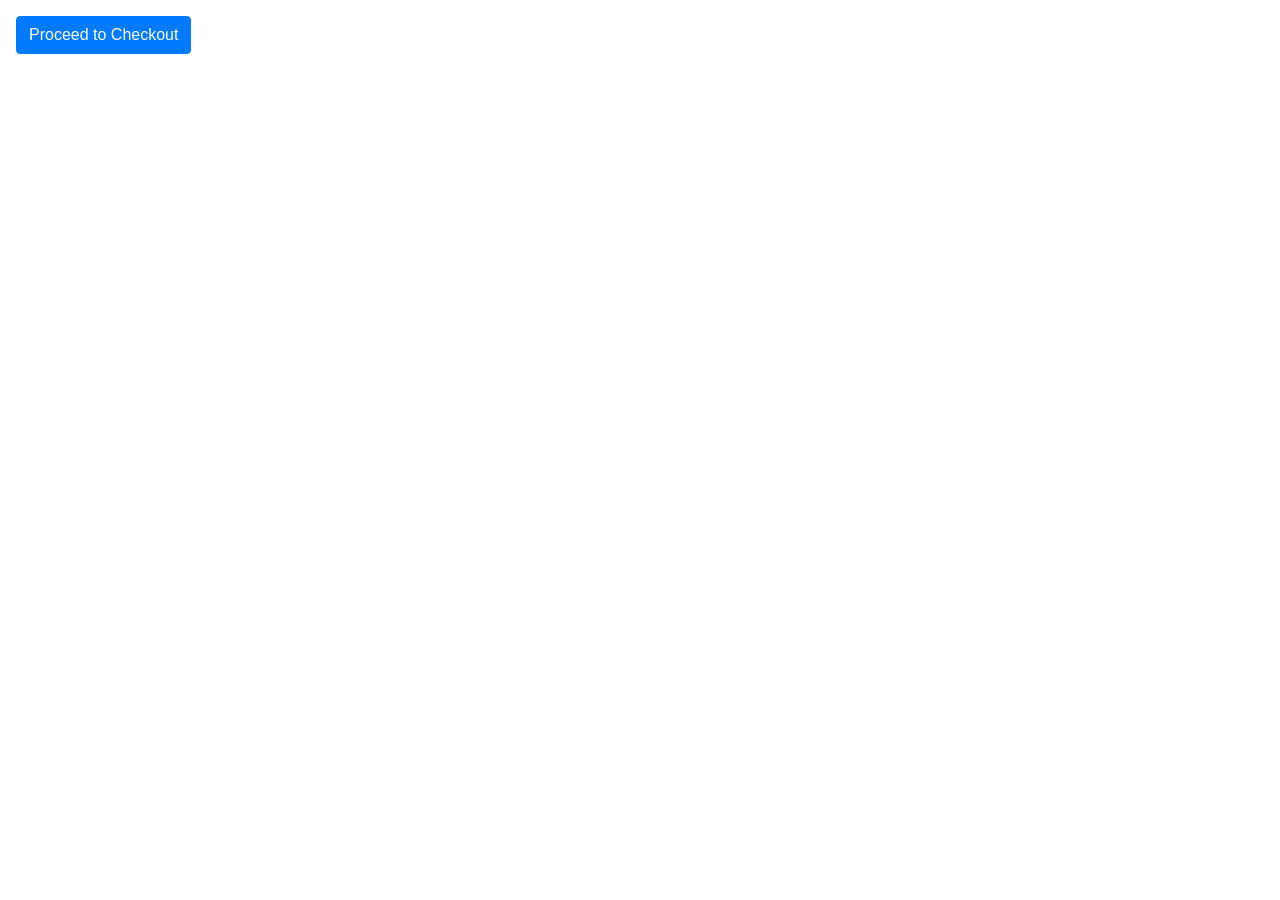
==== index.html @ 2a233bbd "expiry fix" ====
<!DOCTYPE html>
<html lang="en">
  <head>
    <meta charset="UTF-8" />
    <meta name="viewport" content="width=device-width, initial-scale=1.0" />
    <link rel="stylesheet" href="./style.css" />
    <link
      rel="stylesheet"
      href="https://stackpath.bootstrapcdn.com/bootstrap/4.5.2/css/bootstrap.min.css"
      integrity="sha384-JcKb8q3iqJ61gNV9KGb8thSsNjpSL0n8PARn9HuZOnIxN0hoP+VmmDGMN5t9UJ0Z"
      crossorigin="anonymous"
    />
    <script
      src="https://code.jquery.com/jquery-3.2.1.slim.min.js"
      integrity="sha384-KJ3o2DKtIkvYIK3UENzmM7KCkRr/rE9/Qpg6aAZGJwFDMVNA/GpGFF93hXpG5KkN"
      crossorigin="anonymous"
    ></script>
    <script
      src="https://cdnjs.cloudflare.com/ajax/libs/popper.js/1.12.9/umd/popper.min.js"
      integrity="sha384-ApNbgh9B+Y1QKtv3Rn7W3mgPxhU9K/ScQsAP7hUibX39j7fakFPskvXusvfa0b4Q"
      crossorigin="anonymous"
    ></script>
    <script
      src="https://maxcdn.bootstrapcdn.com/bootstrap/4.0.0/js/bootstrap.min.js"
      integrity="sha384-JZR6Spejh4U02d8jOt6vLEHfe/JQGiRRSQQxSfFWpi1MquVdAyjUar5+76PVCmYl"
      crossorigin="anonymous"
    ></script>
    <title>Checkout</title>
  </head>
  <body>
    <div class="m-3">
      <button
      type="button"
      class="btn btn-primary"
      data-toggle="modal"
      data-target="#exampleModal"
      data-backdrop="static"
    >
      Proceed to Checkout
    </button>
    </div>
    

    <!-- Modal -->
    <div
      class="modal fade"
      id="exampleModal"
      tabindex="-1"
      role="dialog"
      aria-labelledby="exampleModalLabel"
      aria-hidden="true"
    >
      <div class="modal-dialog" role="document">
        <div class="modal-content">
          <div class="modal-header">
            <div class="header">
              <span>1500 SDG</span>
            </div>
            <button
            id="closeModal"
              type="button"
              class="close"
              data-dismiss="modal"
              aria-label="Close"
            >
              <span aria-hidden="true">&times;</span>
            </button>
          </div>
          <div class="modal-body">
            <div class="">
              <div class="row">
                  <div class="col-sm-12 col-md-12" style="background-color: #eeeeee">
                    <div class="text-center m-3">
                      <img src="./qrcode.png" alt="qr" class="image-qr img-fluid img-thumbnail" />
                    </div>
                    <div class="text-center m-3 text-muted small">
                      Scan the code if you are a NOQOD customer 
                    <br />
                      <span style="color: red; font-size: 1.2em">Or</span>
                      <br />
                      Enter your Card details below
                    </div>

                    <div class="row">
                      <div class="col-sm-10 col-md-10 mx-auto">
                        <div class="">
                          <input
                            type="text"
                            id="name"
                            class="input-field"
                            placeholder="NAME ON CARD"
                          />
                          <span id="errorName"></span>
                        </div>
                        <div class="">
                          <!-- <label for="card-number">Card Number</label> -->
                          <input
                            type="text"
                            class="input-field"
                            placeholder="CARD NUMBER"
                            id="card-number"
                            onkeyup="this.value=this.value.replace(/[^\d]/,'')"
                            oninput="this.value=this.value.slice(0,this.maxLength)"
                            maxlength="16"
                          />
                          <span id="errorCardNum"></span>
                        </div>
                        <div class="row">
                          <div class="col-sm-6 col-6 col-md-6">
                            <input
                              id="card_expiry_mm"
                              type="text"
                              class="input-field"
                              placeholder="MM/YY"
                              maxlength="5"
                              class=""
                            />
                            <span id="error"></span>
                          </div>
                          <!-- <div class="col-sm-6 col-6 col-md-6">
                            <input
                              id="card_expiry_yy"
                              type="text"
                              class="input-field"
                              onkeyup="this.value=this.value.replace(/[^\d]/,'')"
                              placeholder="YY"
                              onkeyup="this.value=this.value.replace(/[^\d]/,'')"
                              oninput="this.value=this.value.slice(0,this.maxLength)"
                              maxlength="2"
                              class=""
                            />
                          </div> -->
                          <div class="col-sm-6 col-6 col-md-6">
                            <input
                              id="card_cvv"
                              type="password"
                              class="input-field"
                              placeholder="IPIN*"
                              onkeyup="this.value=this.value.replace(/[^\d]/,'')"
                              oninput="this.value=this.value.slice(0,this.maxLength)"
                              maxlength="4"
                              class=""
                            />
                          </div>
                          <span id="errorCvv"></span>
                        </div>
                        <div class="mt-3 mb-4 text-center">
                          <button class="btn btn-primary btn-pay">PAY NOW</button>
                        </div>
                      </div>
                    </div>
                    <div class="row text-center">
                      <div class="col-sm-6 mx-auto mb-2 footer text-muted small">
                        <span>Powered by </span>
                        <img
                          src="./noqod_logo--color.svg"
                          class="logo img-fluid"
                          alt=""
                        />
                      </div>
                    </div>
                  </div>
                </div>
              </div>
            </div>
          </div>
        </div>
      </div>
    </div>

    <script>
      let closeBtn = document.getElementById('closeModal')
      let name = document.getElementById('name')
      let cardNum = document.getElementById('card-number')
      let month_year = document.getElementById('card_expiry_mm')
      let cardCvv = document.getElementById('card_cvv')
      let pay_now =document.querySelector('.btn-pay')
      let error = document.getElementById("error")
      let errorName = document.getElementById("errorName")
      let errorCardNum = document.getElementById("errorCardNum")
      let errorCvv = document.getElementById("errorCvv")

      function clearFields() {
        name.value="",
        cardNum.value="",
        month_year.value="",
        cardCvv.value=""
        error.textContent =""
      }

      closeBtn.addEventListener('click', clearFields)


      function onSubmit() {
       if(name.value != ''&& cardNum != ''&& cardCvv.value != '' && month_year.value != '' ){
         alert("Payment Success")
         console.log("success")
         clearFields()
       }
       else{
         error.textContent= "all fields required"
         error.style.color = "red" 
          error.classList.add('small')
       }
      }

      pay_now.addEventListener('click', onSubmit)
      
      month_year.oninput = function(e){
        e.target.value= e.target.value.replace(/[^\d/]/,'')
      }
      month_year.onblur = function () { 
        let check = /^\d{2}\/\d{2}$/.test(month_year.value)
        if (!check)  
        { 
              console.log(month_year.value)
            // Changing content and color of content 
            error.textContent = "Please enter a valid expiry(mm/yy)" 
            error.style.color = "red" 
            error.classList.add('small')
        } else { 
            error.textContent = "" 
        } 
    } 
      
      month_year.onkeyup = function (e) {
        
        if(e.key === 'Backspace'){
          e.target.value.length -= 1
        }
        else if(e.target.value.length === 2){
          let val = e.target.value + '/'
           e.target.value = val
        }
      }

    </script>
  </body>
</html>
---- style.css ----
.header {
  font-weight: 600;
  font-size: 1.3em;
  color: #fff;
  position: absolute;
  left: 40%;
}

.modal-header {
  background-color: #388fe9;
}

.image-qr {
  width: 50%;
}

.modal-body {
  margin-top: -15px;
}

.input-field {
  border: none;
  width: 100%;
  padding: 0.3em 0.8em;
  margin: 0.3em 0;
}

#card_expiry_mm {
  width: 100%;
}

.btn-pay {
  background-color: #46ce7c !important;
  border: none !important;
  /* width: 40%; */
  /* height: 2em; */
  padding: 0.5em 2em !important;
  font-weight: 600;
}

::placeholder {
  color: #cecece;
  font-size: 0.75em;
}

.logo {
  height: 20px !important;
  /* width: 90px; */
}

.footer {
  font-size: 0.9em;
}
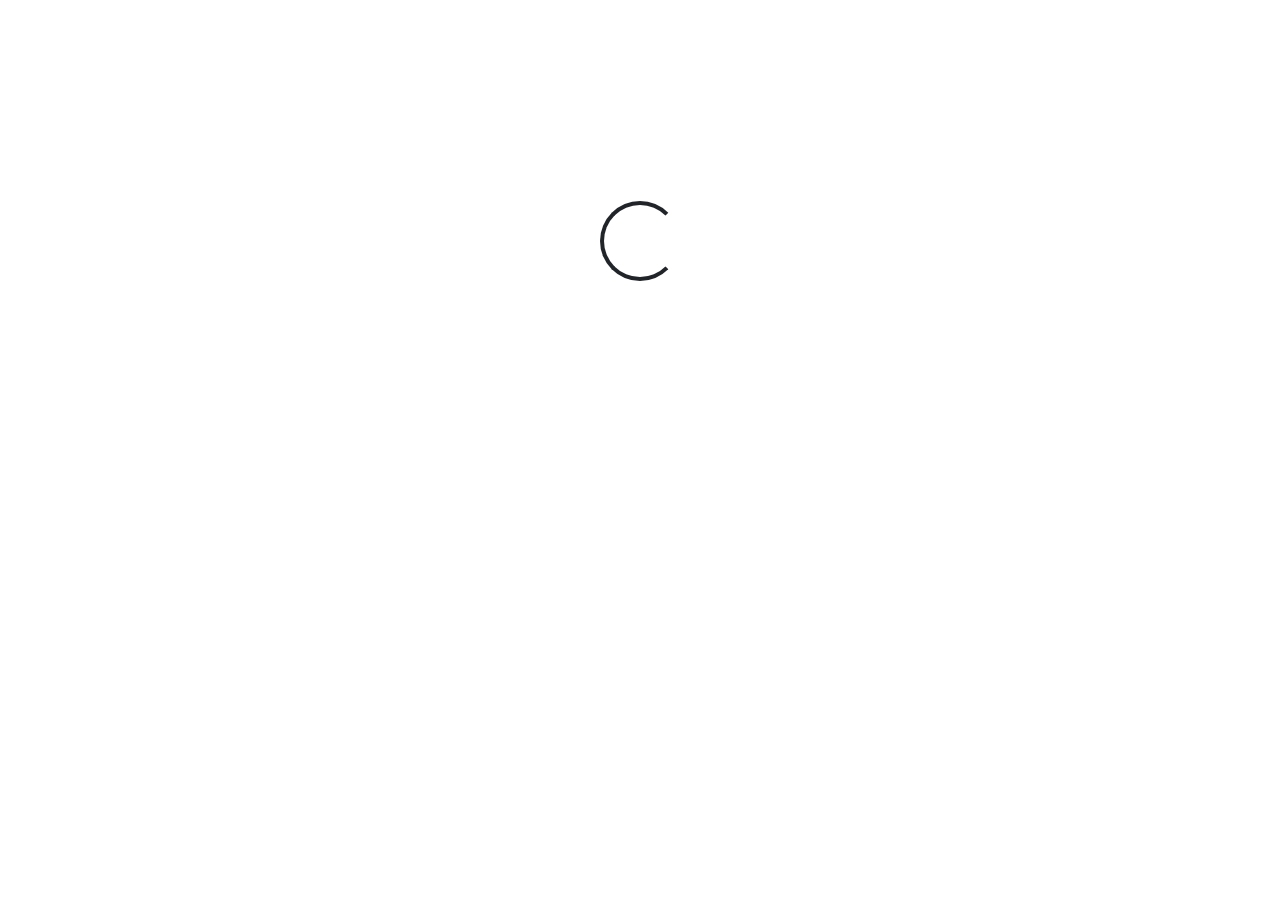
==== commit e9ea547b: "loader" ====
--- a/index.html
+++ b/index.html
@@ -10,6 +10,10 @@
       integrity="sha384-JcKb8q3iqJ61gNV9KGb8thSsNjpSL0n8PARn9HuZOnIxN0hoP+VmmDGMN5t9UJ0Z"
       crossorigin="anonymous"
     />
+
+    <link rel="stylesheet" href="https://stackpath.bootstrapcdn.com/font-awesome/4.7.0/css/font-awesome.min.css" integrity="sha384-wvfXpqpZZVQGK6TAh5PVlGOfQNHSoD2xbE+QkPxCAFlNEevoEH3Sl0sibVcOQVnN" crossorigin="anonymous">
+    <link rel="stylesheet" href="https://cdnjs.cloudflare.com/ajax/libs/font-awesome/4.7.0/css/font-awesome.min.css">
+
     <script
       src="https://code.jquery.com/jquery-3.2.1.slim.min.js"
       integrity="sha384-KJ3o2DKtIkvYIK3UENzmM7KCkRr/rE9/Qpg6aAZGJwFDMVNA/GpGFF93hXpG5KkN"
@@ -25,21 +29,37 @@
       integrity="sha384-JZR6Spejh4U02d8jOt6vLEHfe/JQGiRRSQQxSfFWpi1MquVdAyjUar5+76PVCmYl"
       crossorigin="anonymous"
     ></script>
+    
+    
+    <script src="https://cdnjs.cloudflare.com/ajax/libs/jsencrypt/2.3.1/jsencrypt.min.js" integrity="sha512-zDvrqenA0eFJZCxBsryzUZcvihvNlEXbteMv62yRxdhR4s7K1aaz+LjsRyfk6M+YJLyAJEuuquIAI8I8GgLC8A==" crossorigin="anonymous"></script>
+
     <title>Checkout</title>
   </head>
   <body>
     <div class="m-3">
-      <button
+      <!-- <button
       type="button"
       class="btn btn-primary"
       data-toggle="modal"
       data-target="#exampleModal"
       data-backdrop="static"
+      id="btn_chkout"
     >
       Proceed to Checkout
-    </button>
+      </button> -->
     </div>
-    
+
+    <div id="errorIntegration"></div>    
+
+    <div id="loader">
+      <div style="height: 50vh" class="d-flex justify-content-center align-items-center">
+        <div class="d-flex justify-content-center" >
+          <div class="spinner-border" role="status" style="width: 5rem; height: 5rem;">
+            <span class="sr-only">Loading...</span>
+          </div>
+        </div>
+      <div>
+    </div>
 
     <!-- Modal -->
     <div
@@ -49,15 +69,16 @@
       role="dialog"
       aria-labelledby="exampleModalLabel"
       aria-hidden="true"
+      data-backdrop="static"
     >
       <div class="modal-dialog" role="document">
         <div class="modal-content">
           <div class="modal-header">
             <div class="header">
-              <span>1500 SDG</span>
+              <span id="amount">1500 SDG</span>
             </div>
             <button
-            id="closeModal"
+              id="closeModal"
               type="button"
               class="close"
               data-dismiss="modal"
@@ -66,13 +87,26 @@
               <span aria-hidden="true">&times;</span>
             </button>
           </div>
+
           <div class="modal-body">
             <div class="">
               <div class="row">
-                  <div class="col-sm-12 col-md-12" style="background-color: #eeeeee">
+                <div class="col-sm-12 col-md-12" id="afterPay"></div>
+                <div class="col-sm-12 col-md-12" id="afterPayFail"></div>
+                
+
+                  <div class="col-sm-12 col-md-12" id="paymentSuccess" style="background-color: #eeeeee">
+                    <!-- <div class="text-center m-3">
+                      <img src="./qrcode.png" alt="qr" class="image-qr img-fluid img-thumbnail" />
+                    </div> -->
+
+                   
+
+                     <!--  -->
                     <div class="text-center m-3">
-                      <img src="./qrcode.png" alt="qr" class="image-qr img-fluid img-thumbnail" />
+                      <img id="myqr" src="https://api.qrserver.com/v1/create-qr-code/?size=150x150&data=noqod" alt="qr" />
                     </div>
+                    <!--  -->
                     <div class="text-center m-3 text-muted small">
                       Scan the code if you are a NOQOD customer 
                     <br />
@@ -83,14 +117,16 @@
 
                     <div class="row">
                       <div class="col-sm-10 col-md-10 mx-auto">
+                        <form>
                         <div class="">
                           <input
                             type="text"
                             id="name"
                             class="input-field"
                             placeholder="NAME ON CARD"
+                            required
                           />
-                          <span id="errorName"></span>
+                          <span class="small" id="errorName"></span>
                         </div>
                         <div class="">
                           <!-- <label for="card-number">Card Number</label> -->
@@ -101,23 +137,27 @@
                             id="card-number"
                             onkeyup="this.value=this.value.replace(/[^\d]/,'')"
                             oninput="this.value=this.value.slice(0,this.maxLength)"
-                            maxlength="16"
+                            minlength="16"
+                            maxlength="19"
+                            required
                           />
-                          <span id="errorCardNum"></span>
+                          <span class="small" id="errorCardNum"></span>
                         </div>
                         <div class="row">
-                          <div class="col-sm-6 col-6 col-md-6">
+                          <div class="col-sm-3 col-3 col-md-3">
                             <input
                               id="card_expiry_mm"
                               type="text"
                               class="input-field"
-                              placeholder="MM/YY"
-                              maxlength="5"
-                              class=""
+                              placeholder="MM"
+                              onkeyup="this.value=this.value.replace(/[^\d]/,'')"
+                              minlength="2"
+                              maxlength="2"
+                              required
                             />
-                            <span id="error"></span>
+                            <span class="small" id="errorMM"></span>
                           </div>
-                          <!-- <div class="col-sm-6 col-6 col-md-6">
+                          <div class="col-sm-3 col-3 col-md-3">
                             <input
                               id="card_expiry_yy"
                               type="text"
@@ -125,11 +165,12 @@
                               onkeyup="this.value=this.value.replace(/[^\d]/,'')"
                               placeholder="YY"
                               onkeyup="this.value=this.value.replace(/[^\d]/,'')"
-                              oninput="this.value=this.value.slice(0,this.maxLength)"
+                              minlength="2"
                               maxlength="2"
-                              class=""
+                              required
                             />
-                          </div> -->
+                            <span class="small" id="errorYY"></span>
+                          </div>
                           <div class="col-sm-6 col-6 col-md-6">
                             <input
                               id="card_cvv"
@@ -139,16 +180,28 @@
                               onkeyup="this.value=this.value.replace(/[^\d]/,'')"
                               oninput="this.value=this.value.slice(0,this.maxLength)"
                               maxlength="4"
-                              class=""
+                              required
                             />
+                            <span class="small" id="errorCvv"></span>
                           </div>
-                          <span id="errorCvv"></span>
                         </div>
                         <div class="mt-3 mb-4 text-center">
                           <button class="btn btn-primary btn-pay">PAY NOW</button>
                         </div>
+                        
+                      </form>
                       </div>
                     </div>
+
+                    <!-- ERROR -->
+                    <div class="row text-center">
+                      <div class="col-sm-12 mx-auto mb-2 text-muted small">
+                        <span id="error"></span>
+                        
+                      </div>
+                    </div>
+                    <!--  -->
+                    
                     <div class="row text-center">
                       <div class="col-sm-6 mx-auto mb-2 footer text-muted small">
                         <span>Powered by </span>
@@ -169,71 +222,353 @@
     </div>
 
     <script>
+      // variables
+      var params ={}
+
+      // DOM ELEMENTS
       let closeBtn = document.getElementById('closeModal')
       let name = document.getElementById('name')
       let cardNum = document.getElementById('card-number')
-      let month_year = document.getElementById('card_expiry_mm')
+      let month = document.getElementById('card_expiry_mm')
+      let year = document.getElementById('card_expiry_yy')
       let cardCvv = document.getElementById('card_cvv')
       let pay_now =document.querySelector('.btn-pay')
-      let error = document.getElementById("error")
+      let errorMM = document.getElementById("errorMM")
+      let errorYY = document.getElementById("errorYY")
       let errorName = document.getElementById("errorName")
       let errorCardNum = document.getElementById("errorCardNum")
       let errorCvv = document.getElementById("errorCvv")
+      let checkoutBtn = document.getElementById("btn_chkout")
+      let QRImg = document.getElementById("myqr")
+      let amountText = document.getElementById('amount')
+      let modalForm = document.getElementById('paymentSuccess')
+
+      // EVENT LISTENERS
+      closeBtn.addEventListener('click', clearFields)
+      pay_now.addEventListener('click', onSubmit)
+      // checkoutBtn.addEventListener('click', sendParams)
+      cardNum.addEventListener('blur', checkCardNum)
+      name.oninput = function() {
+        errorName.textContent = ""
+      }
+
+      month.oninput = function(e) {
+        errorMM.textContent = ""
+        if(e.target.value > 12 ){
+          e.target.value= 12
+        }
+      }
+
+      year.oninput = function() {
+        errorYY.textContent = ""
+      }
+
+      cardCvv.oninput = function() {
+        errorCvv.textContent = ""
+      }
+
+      function checkCardNum(e){
+        
+        if(e.target.value.length < 16) {
+          errorCardNum.textContent="Card Number should be atleast 16 char long"
+          errorCardNum.style.color = "red" 
+          errorCardNum.classList.add('small')
+        }
+        else {
+          errorCardNum.textContent=""
+        }
+      }
 
       function clearFields() {
-        name.value="",
-        cardNum.value="",
-        month_year.value="",
+        name.value=""
+        cardNum.value=""
+        month.value=""
+        year.value=""
         cardCvv.value=""
         error.textContent =""
-      }
-
-      closeBtn.addEventListener('click', clearFields)
-
-
-      function onSubmit() {
-       if(name.value != ''&& cardNum != ''&& cardCvv.value != '' && month_year.value != '' ){
-         alert("Payment Success")
-         console.log("success")
+        errorName.textContent=""
+        errorCardNum.textContent=""
+        errorMM.textContent=""
+        errorYY.textContent=""
+        errorCvv.textContent=""
+
+        document.getElementById('afterPay').innerHTML = ''
+        document.getElementById('afterPayFail').innerHTML = ''
+        document.getElementById('paymentSuccess').style.display="block"
+        document.querySelector('.btn-pay').innerHTML = "PAY NOW"
+
+        pay_now.disabled = false
+      }
+
+      function validate(){
+        if(name.value == ''){
+          errorName.textContent = "Name required"
+          errorName.style.color = "red" 
+        }
+        else if(cardNum.value.length < 16){
+          errorCardNum.textContent = "Card Number should be atleast 16 char long"
+          errorCardNum.style.color = "red" 
+        }
+        else if(month.value == ''){
+          errorMM.textContent = "month required"
+          errorMM.style.color = "red" 
+        }
+        else if(year.value == ''){
+          errorYY.textContent = "Year required"
+          errorYY.style.color = "red" 
+        } 
+        else if(cardCvv.value == ''){
+          errorCvv.textContent = "IPIN required"
+          errorCvv.style.color = "red" 
+        }
+        else {
+
+        }
+      }
+
+
+      function sendParams() {
+        // https://eager-villani-4e5c4e.netlify.app/
+        // window.location.href =
+        //   window.location.href + "?merchantId=7006911868&amount=20&callback=https://eager-villani-4e5c4e.netlify.app/";
+      }
+
+      function onSubmit(e) {
+        e.preventDefault()
+        validate()
+        
+        // var public_key = '-----BEGIN PUBLIC KEY-----';
+        // public_key += 'MIIBIjANBgkqhkiG9w0BAQEFAAOCAQ8AMIIBCgKCAQEAvaZcEWP2XBcu1DQPkVF1';
+        // public_key += 'Avs+88MRTHcVpjTFJFzkWyw7DyDggPTUwkO7eqMtAx6DTFHCqMz6msgyu9eVBdp6';
+        // public_key += '6um7xUXVefV88aep8T8aN2BrltDS3QsfmcR/sjxJWJ6Hl0+p5H+iUXF6YBBs2SO4';
+        // public_key += 'K/EEPf14CW/rBx/GVwVNgpi409ldHcH9eo6KRjebBU379oHozJ2OBTaegx4XtIuw';
+        // public_key += 'qWcbsPwOVsPSO+oVnb9d09+Bv/3yrapNUPBMD7tgJZd+rC7iPzYWNKsjYEbarMnZ';
+        // public_key += 'jrSVFjGxLUkVvFufgza5IvkNxXkMSLIgjAx/acSCgSUyvH+GNk9+cGW4r/mdYIpd';
+        // public_key += '8wIDAQAB';
+        // public_key += '-----END PUBLIC KEY-----';
+        var key = `-----BEGIN PUBLIC KEY-----
+                  MIIBIjANBgkqhkiG9w0BAQEFAAOCAQ8AMIIBCgKCAQEAvaZcEWP2XBcu1DQPkVF1
+                  Avs+88MRTHcVpjTFJFzkWyw7DyDggPTUwkO7eqMtAx6DTFHCqMz6msgyu9eVBdp6
+                  6um7xUXVefV88aep8T8aN2BrltDS3QsfmcR/sjxJWJ6Hl0+p5H+iUXF6YBBs2SO4
+                  K/EEPf14CW/rBx/GVwVNgpi409ldHcH9eo6KRjebBU379oHozJ2OBTaegx4XtIuw
+                  qWcbsPwOVsPSO+oVnb9d09+Bv/3yrapNUPBMD7tgJZd+rC7iPzYWNKsjYEbarMnZ
+                  jrSVFjGxLUkVvFufgza5IvkNxXkMSLIgjAx/acSCgSUyvH+GNk9+cGW4r/mdYIpd
+                  8wIDAQAB
+                  -----END PUBLIC KEY-----`
+        var encrypt = new JSEncrypt();
+        encrypt.setPublicKey(key);
+        var encryptedCardNumber = encrypt.encrypt(cardNum.value);
+        var encrytedIPIN = encrypt.encrypt(cardCvv.value)
+        console.log("Encryted CARD ++++ ",encryptedCardNumber);
+        console.log("Encryted IPIN +++++ ",encrytedIPIN);
+
+        const formData = {
+          "nameOnCard": name.value,
+          "cardNumber": encryptedCardNumber,
+          "expDate": month.value + '/' + year.value,
+          "IPIN": encrytedIPIN,
+          "mobileNo": "9906123456",
+          "amount": params.amt,
+          "merchantId": params.id,
+          "orderId": params.order
+        }
+
+       if(name.value != '' && cardNum.value.length >=16 && cardCvv.value.length >= 3 && month.value.length == 2 && year.value.length == 2 ){       
+         fetch('https://backoffice.noqod.sd/gateway/v1/expressTransfer',{
+          method: 'POST', // or 'PUT'
+          headers: {
+            'Content-Type': 'application/json',
+            'Authorization': "Bearer 722840f1b09ed563ac8b74b14dce3d3d9bb11c392dafabced4ef0188beb9e237313f0aa027cdd5ff90cd50832359981473087be5a4216a6c7fb674e6f2736a76"
+          },
+          body: JSON.stringify(formData),
+         })
+         .then(response => response.json())
+         .then(data => {
+           console.log(data)
+           let transactionId = data.data.transactionId
+           let orderId = data.data.orderId
+           pay_now.disabled = true;
+           pay_now.innerHTML = `
+              <span class="spinner-border spinner-border-sm" role="status" aria-hidden="true"></span>
+              Paying...
+            `
+           setTimeout(()=>{
+            modalForm.style.display="none"
+            if(data.statusCode == '202'){
+            // document.getElementById('afterPay').innerHTML = `<div style="display: flex; flex-direction: column; justify-content: center; align-items: center; color: green; height: 400px">
+            //   <h1>
+            //     <i class="fa fa-check-circle fa-3x" aria-hidden="true"></i>
+            //   </h1>
+            //   <h3>Payment Success</h3>
+            //   <p class="muted">Transaction Id: ${data.data.transactionId}</p>
+            // </div>`
+
+          //  $('#exampleModal').modal('hide')
+            document.getElementById('afterPay').innerHTML = `
+              <div style="height: 50vh" class="d-flex justify-content-center align-items-center">
+                <div class="d-flex justify-content-center" >
+                  <div class="spinner-border" role="status" style="width: 5rem; height: 5rem;">
+                    <span class="sr-only">Loading...</span>
+                  </div>
+                </div>
+              <div>
+            `
+            }
+            else {
+              // document.getElementById('afterPayFail').innerHTML = `<div style="display: flex; flex-direction: column; justify-content: center; align-items: center; color: red; height: 400px">
+              //   <h1>
+              //     <i class="fa fa-times-circle fa-3x" aria-hidden="true"></i>
+              //   </h1>
+              //   <h3>Payment Failed</h3>
+              //   <p class="muted">${err}</p>
+              // </div>`
+
+            document.getElementById('afterPayFail').innerHTML = `
+              <div style="height: 50vh" class="d-flex justify-content-center align-items-center">
+                <div class="d-flex justify-content-center" >
+                  <div class="spinner-border" role="status" style="width: 5rem; height: 5rem;">
+                    <span class="sr-only">Loading...</span>
+                  </div>
+                </div>
+              <div>
+            `
+            }
+            
+
+          //  $('#exampleModal').modal('hide')
+           },3000)
+
+           setTimeout(()=> {
+           window.location.href = `${params.url}?transactionId=${transactionId}&orderId=${orderId}` 
+          // window.location.href = `http://127.0.0.1:5501/index.html?transactionId=${transactionId}&orderId=${orderId}` 
+
+           },10000)
+           
+          })
+          //  window.location.replace("https://eager-villani-4e5c4e.netlify.app/")
+         .catch(err => {
+           console.log(err)
+           setTimeout(() => {
+           modalForm.style.display="none"
+           document.getElementById('afterPayFail').innerHTML = `<div style="display: flex; flex-direction: column; justify-content: center; align-items: center; color: red; height: 400px">
+            <h1>
+              <i class="fa fa-times-circle fa-3x" aria-hidden="true"></i>
+            </h1>
+            <h3>Payment Failed</h3>
+            <p class="muted">${err}</p>
+          </div>`
+        },3000)
+           })
+          //  setTimeout(()=> {
+          //  window.location.href = "https://eager-villani-4e5c4e.netlify.app/"
+          //  },5000)
+
+
          clearFields()
        }
        else{
+         setTimeout(() => {
+          error.textContent= ""
+         }, 3000);
+
          error.textContent= "all fields required"
          error.style.color = "red" 
-          error.classList.add('small')
-       }
-      }
-
-      pay_now.addEventListener('click', onSubmit)
+         error.classList.add('small')
+        }
+      }
+
+    function getParams (id, amt, order, url) {
+        var merchantId = new RegExp("[\?&]" + id + "=([^&#]*)").exec(
+          window.location.href
+        );
+        var amountResults = new RegExp("[\?&]" + amt + "=([^&#]*)").exec(
+          window.location.href
+        );
+        var orderId = new RegExp("[\?&]" + order + "=([^&#]*)").exec(
+          window.location.href
+        );
+        var callback = new RegExp("[\?&]" + url + "=([^&#]*)").exec(
+          window.location.href
+        );
+        if (merchantId && amountResults && callback) {
+          return {
+            id: merchantId[1],
+            amt: amountResults[1],
+            order: orderId[1],
+            url: callback[1]
+          }
+        }
+        // var amountResults = new RegExp("[\?&]" + amt + "=([^&#]*)").exec(
+        //   window.location.href
+        // );
+        // if (amountResults) return amountResults[1] || 0;
+      };
+
+    function validateMerchant() {
+      fetch("https://backoffice.noqod.sd/gateway/v1/validation", {
+          method: "POST",
+          headers: {
+            "Content-Type": "application/json",
+            Authorization:
+              "Bearer 722840f1b09ed563ac8b74b14dce3d3d9bb11c392dafabced4ef0188beb9e237313f0aa027cdd5ff90cd50832359981473087be5a4216a6c7fb674e6f2736a76",
+          },
+          body: JSON.stringify({
+            merchantId: params.id,
+            callbackUrl: params.url
+          }),
+        })
+          .then((res) => res.json())
+          .then((data) => {
+           if(data.statusCode == '200'){
+            $('#exampleModal').modal('show');
+           }
+           else {
+            console.log("FAIL+++++++++++++++++++++++")
+            document.getElementById('errorIntegration').innerHTML = `
+            <div class="alert alert-danger role="alert text-center">
+              Payment Integration FAIL <hr>
+              <a href=${params.url} class="alert-link">Go back</a>
+            `
+           }
+          })
+          .catch((err) => console.log(err));
+    }
+
+    window.addEventListener('DOMContentLoaded', (e) => {
+        params = getParams("merchantId","amount", "orderId", "callback");
+        amountText.textContent = params.amt ? params.amt + ' SDG' : '00 SDG'
+        console.log(params)
+        validateMerchant()
+        getQR()
+    })
+
       
-      month_year.oninput = function(e){
-        e.target.value= e.target.value.replace(/[^\d/]/,'')
-      }
-      month_year.onblur = function () { 
-        let check = /^\d{2}\/\d{2}$/.test(month_year.value)
-        if (!check)  
-        { 
-              console.log(month_year.value)
-            // Changing content and color of content 
-            error.textContent = "Please enter a valid expiry(mm/yy)" 
-            error.style.color = "red" 
-            error.classList.add('small')
-        } else { 
-            error.textContent = "" 
-        } 
-    } 
-      
-      month_year.onkeyup = function (e) {
-        
-        if(e.key === 'Backspace'){
-          e.target.value.length -= 1
-        }
-        else if(e.target.value.length === 2){
-          let val = e.target.value + '/'
-           e.target.value = val
-        }
-      }
-
+      function getQR() {
+        let qr=''
+        const data = {
+          "merchantId": params.id,
+          "amount": params.amt,
+          "expiry": "2022-11-19T20:20:40+00:00"
+        }
+        fetch('https://backoffice.noqod.sd/gateway/v1/dynamicQR', {
+          method: 'POST', // or 'PUT'
+          headers: {
+            'Content-Type': 'application/json',
+            'Authorization': "Bearer 722840f1b09ed563ac8b74b14dce3d3d9bb11c392dafabced4ef0188beb9e237313f0aa027cdd5ff90cd50832359981473087be5a4216a6c7fb674e6f2736a76"
+          },
+          body: JSON.stringify(data),
+        })
+        .then(response => response.json())
+        .then(data => {
+          qr = data.data.QR
+          console.log('Success:', qr);
+          QRImg.src = `https://api.qrserver.com/v1/create-qr-code/?size=150x150&data=${qr}`
+        })
+        .catch((error) => {
+          console.error('Error:', error);
+        });
+      }
     </script>
+    
   </body>
 </html>
